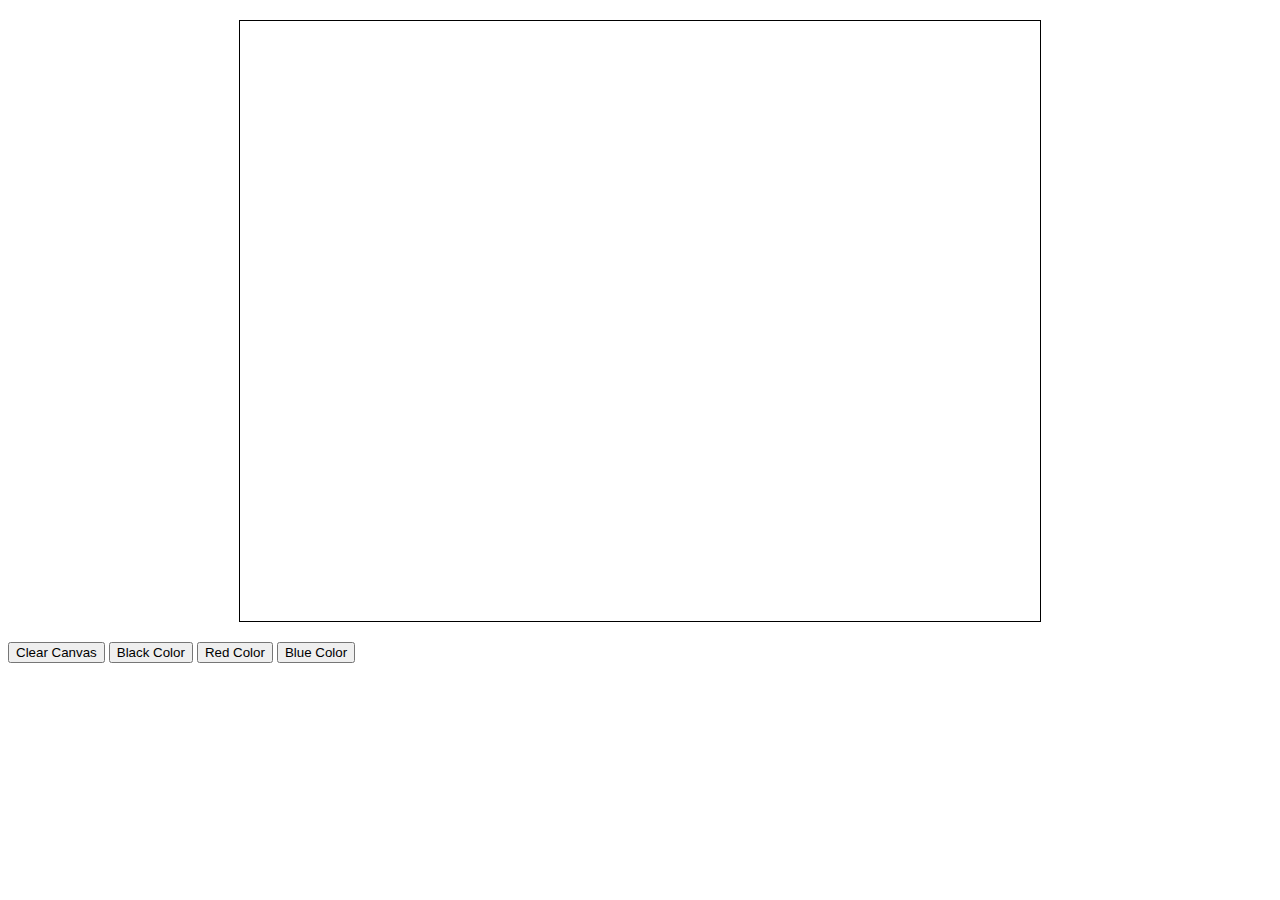
==== index.html @ 024618ac "Add files via upload" ====
<!DOCTYPE html>
<html lang="en">
<head>
    <meta charset="UTF-8">
    <meta name="viewport" content="width=device-width, initial-scale=1.0">
    <title>Simple Paint Program</title>
    <style>
        canvas {
            border: 1px solid #000;
            display: block;
            margin: 20px auto;
        }
    </style>
</head>
<body>
    <canvas id="paintCanvas" width="800" height="600"></canvas>
    <script>
        document.addEventListener('DOMContentLoaded', function () {
            const canvas = document.getElementById('paintCanvas');
            const ctx = canvas.getContext('2d');

            let painting = false;

            function startPosition(e) {
                painting = true;
                draw(e);
            }

            function endPosition() {
                painting = false;
                ctx.beginPath();
            }

            function draw(e) {
                if (!painting) return;

                ctx.lineWidth = 5;
                ctx.lineCap = 'round';

                ctx.lineTo(e.clientX - canvas.offsetLeft, e.clientY - canvas.offsetTop);
                ctx.stroke();
                ctx.beginPath();
                ctx.moveTo(e.clientX - canvas.offsetLeft, e.clientY - canvas.offsetTop);
            }

            function changeColor(color) {
                ctx.strokeStyle = color;
            }

            function clearCanvas() {
                ctx.clearRect(0, 0, canvas.width, canvas.height);
            }

            canvas.addEventListener('mousedown', startPosition);
            canvas.addEventListener('mouseup', endPosition);
            canvas.addEventListener('mousemove', draw);

            // Additional functionality
            document.getElementById('clearButton').addEventListener('click', clearCanvas);

            document.getElementById('blackColorButton').addEventListener('click', () => changeColor('black'));
            document.getElementById('redColorButton').addEventListener('click', () => changeColor('red'));
            document.getElementById('blueColorButton').addEventListener('click', () => changeColor('blue'));
        });
    </script>
    <div>
        <button id="clearButton">Clear Canvas</button>
        <button id="blackColorButton">Black Color</button>
        <button id="redColorButton">Red Color</button>
        <button id="blueColorButton">Blue Color</button>
    </div>
</body>
</html>
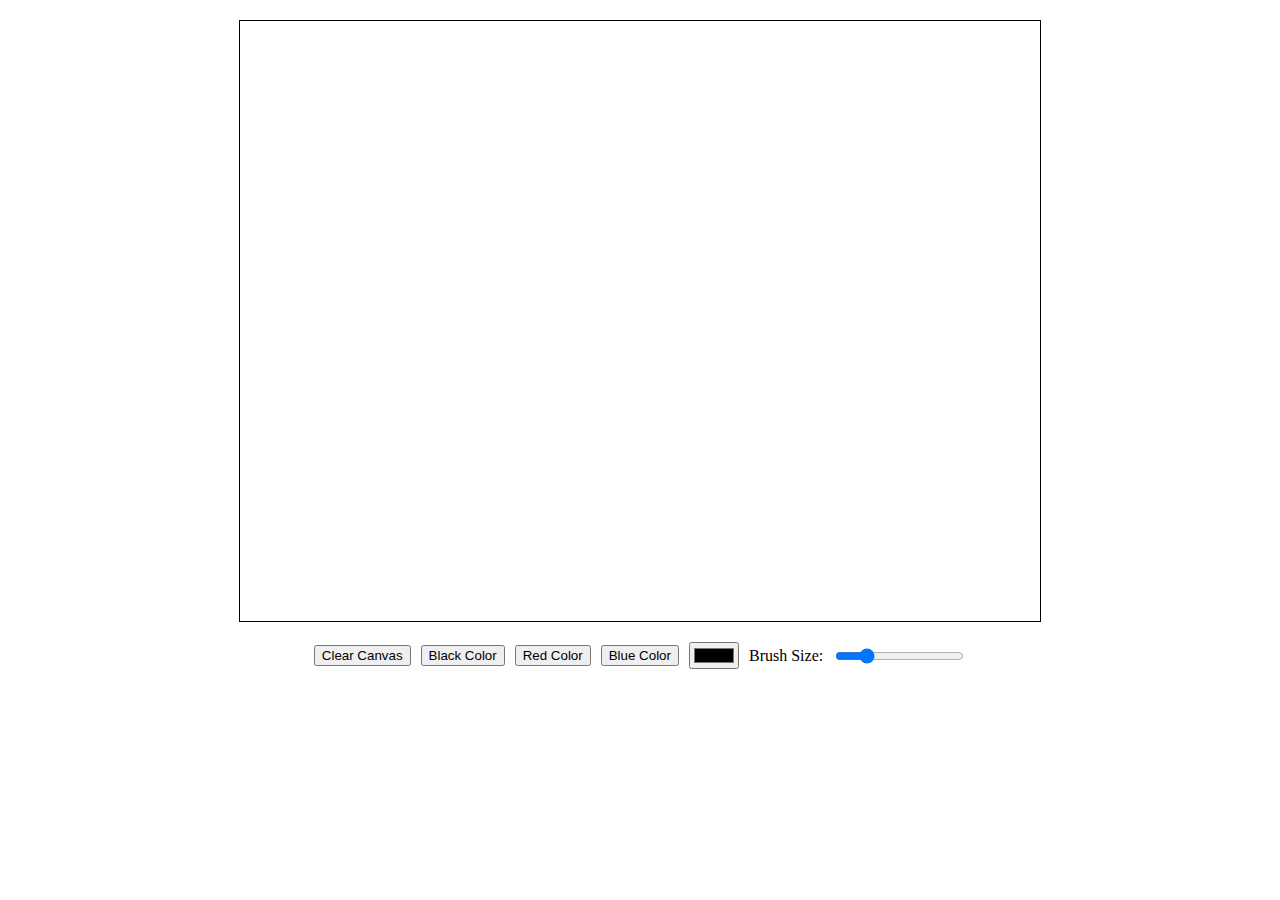
==== commit a52c262d: "drag&drop-brush-size" ====
--- a/index.html
+++ b/index.html
@@ -1,73 +1,35 @@
 <!DOCTYPE html>
 <html lang="en">
+
 <head>
+    <title>Cursed Pixels</title>
     <meta charset="UTF-8">
     <meta name="viewport" content="width=device-width, initial-scale=1.0">
-    <title>Simple Paint Program</title>
-    <style>
-        canvas {
-            border: 1px solid #000;
-            display: block;
-            margin: 20px auto;
-        }
-    </style>
+    <link rel="stylesheet" href="index.css">
+    <link rel="stylesheet" type="text/css"
+        href="https://cursedprograms.github.io/cursedentertainment/styles/main-style.css">
 </head>
+
 <body>
-    <canvas id="paintCanvas" width="800" height="600"></canvas>
-    <script>
-        document.addEventListener('DOMContentLoaded', function () {
-            const canvas = document.getElementById('paintCanvas');
-            const ctx = canvas.getContext('2d');
-
-            let painting = false;
-
-            function startPosition(e) {
-                painting = true;
-                draw(e);
-            }
-
-            function endPosition() {
-                painting = false;
-                ctx.beginPath();
-            }
-
-            function draw(e) {
-                if (!painting) return;
-
-                ctx.lineWidth = 5;
-                ctx.lineCap = 'round';
-
-                ctx.lineTo(e.clientX - canvas.offsetLeft, e.clientY - canvas.offsetTop);
-                ctx.stroke();
-                ctx.beginPath();
-                ctx.moveTo(e.clientX - canvas.offsetLeft, e.clientY - canvas.offsetTop);
-            }
-
-            function changeColor(color) {
-                ctx.strokeStyle = color;
-            }
-
-            function clearCanvas() {
-                ctx.clearRect(0, 0, canvas.width, canvas.height);
-            }
-
-            canvas.addEventListener('mousedown', startPosition);
-            canvas.addEventListener('mouseup', endPosition);
-            canvas.addEventListener('mousemove', draw);
-
-            // Additional functionality
-            document.getElementById('clearButton').addEventListener('click', clearCanvas);
-
-            document.getElementById('blackColorButton').addEventListener('click', () => changeColor('black'));
-            document.getElementById('redColorButton').addEventListener('click', () => changeColor('red'));
-            document.getElementById('blueColorButton').addEventListener('click', () => changeColor('blue'));
-        });
-    </script>
-    <div>
+    <canvas id="paintCanvas" width="800" height="600" style="background-color: white;"></canvas>
+    <div style="display: flex; justify-content: center; align-items: center; gap: 10px;">
         <button id="clearButton">Clear Canvas</button>
         <button id="blackColorButton">Black Color</button>
         <button id="redColorButton">Red Color</button>
         <button id="blueColorButton">Blue Color</button>
+        <input type="color" id="colorPicker" value="#000000">
+        <label for="brushSize">Brush Size:</label>
+        <input type="range" id="brushSize" min="1" max="20" value="5">
     </div>
+    <div class="icons_container">
+        <iframe
+            src="https://cursedprograms.github.io/cursedentertainment/iframes/social-media-icons/social-media-icons.html"
+            frameborder="0"></iframe>
+    </div>
+    <footer id="dynamicFooter"></footer>
+    <script src="https://cursedprograms.github.io/cursedentertainment/scripts/footer.js"></script>    
+    <script src="scripts/paint.js"></script>
+    <script src="scripts/dragAndDrop.js"></script>
 </body>
+
 </html>
--- a/index.css
+++ b/index.css
@@ -0,0 +1,5 @@
+canvas {
+    border: 1px solid #000;
+    display: block;
+    margin: 20px auto;
+}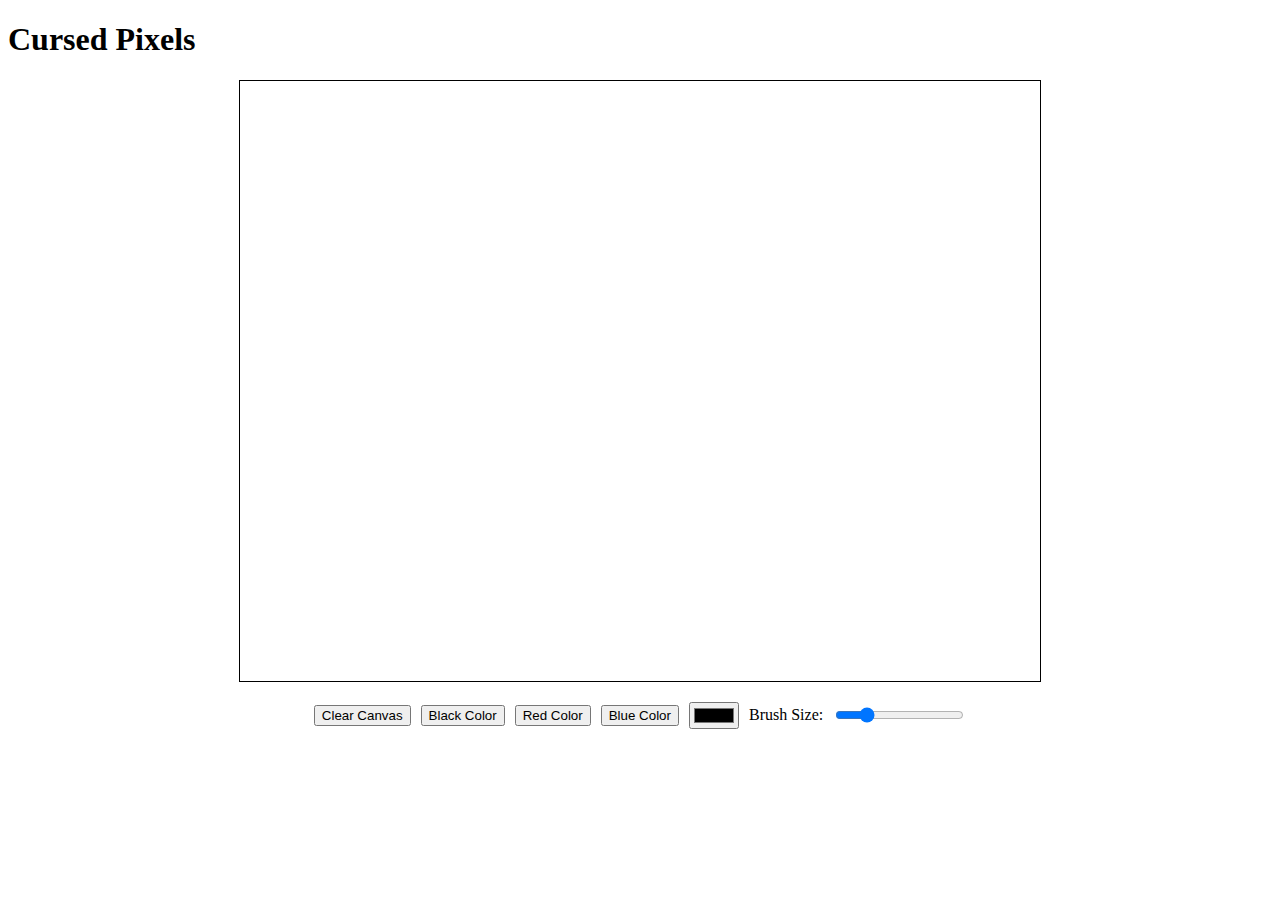
==== commit 9b2bc85b: "header" ====
--- a/index.html
+++ b/index.html
@@ -11,6 +11,9 @@
 </head>
 
 <body>
+    <header>
+        <h1>Cursed Pixels</h1>
+    </header>
     <canvas id="paintCanvas" width="800" height="600" style="background-color: white;"></canvas>
     <div style="display: flex; justify-content: center; align-items: center; gap: 10px;">
         <button id="clearButton">Clear Canvas</button>
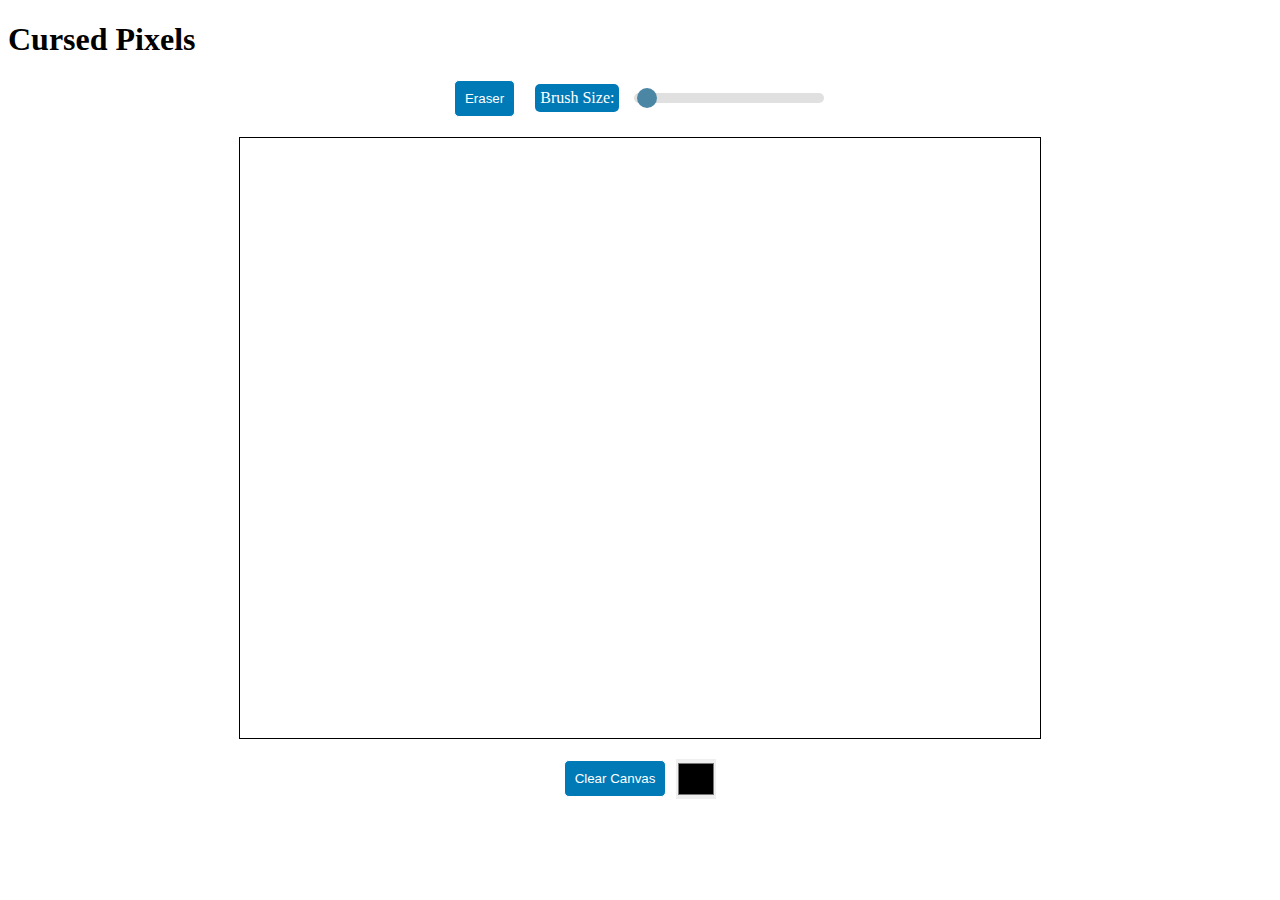
==== commit 4747cf03: "script-update" ====
--- a/index.html
+++ b/index.html
@@ -5,34 +5,30 @@
     <title>Cursed Pixels</title>
     <meta charset="UTF-8">
     <meta name="viewport" content="width=device-width, initial-scale=1.0">
-    <link rel="stylesheet" href="index.css">
     <link rel="stylesheet" type="text/css"
         href="https://cursedprograms.github.io/cursedentertainment/styles/main-style.css">
+    <link rel="stylesheet" href="index.css">
 </head>
 
 <body>
     <header>
         <h1>Cursed Pixels</h1>
     </header>
+    <div style="display: flex; justify-content: center; align-items: center; gap: 10px;">
+        <button id="eraserButton">Eraser</button>
+        <label for="brushSize">Brush Size:</label>
+        <input type="range" id="brushSize" min="1" max="250" value="5">
+    </div>
     <canvas id="paintCanvas" width="800" height="600" style="background-color: white;"></canvas>
     <div style="display: flex; justify-content: center; align-items: center; gap: 10px;">
         <button id="clearButton">Clear Canvas</button>
-        <button id="blackColorButton">Black Color</button>
-        <button id="redColorButton">Red Color</button>
-        <button id="blueColorButton">Blue Color</button>
         <input type="color" id="colorPicker" value="#000000">
-        <label for="brushSize">Brush Size:</label>
-        <input type="range" id="brushSize" min="1" max="20" value="5">
     </div>
-    <div class="icons_container">
-        <iframe
-            src="https://cursedprograms.github.io/cursedentertainment/iframes/social-media-icons/social-media-icons.html"
-            frameborder="0"></iframe>
-    </div>
+
     <footer id="dynamicFooter"></footer>
-    <script src="https://cursedprograms.github.io/cursedentertainment/scripts/footer.js"></script>    
+    <script src="https://cursedprograms.github.io/cursedentertainment/scripts/footer.js"></script>
     <script src="scripts/paint.js"></script>
     <script src="scripts/dragAndDrop.js"></script>
 </body>
 
-</html>
+</html>--- a/index.css
+++ b/index.css
@@ -1,5 +1,98 @@
+body {
+    overflow: hidden;
+}
+
 canvas {
-    border: 1px solid #000;
+    border: 1px solid var(--canvas-border-color, #000);
     display: block;
     margin: 20px auto;
-}+}
+
+.button-container {
+    display: flex;
+    justify-content: center;
+    align-items: center;
+    gap: 10px;
+}
+
+button {
+    padding: 10px;
+    background-color: var(--button-bg-color, #007AB7);
+    color: var(--button-text-color, white);
+    border: 1px solid var(--button-border-color, white);
+    border-radius: 5px;
+    cursor: pointer;
+}
+
+button:hover {
+    background-color: var(--button-hover-bg-color, #00557e);
+}
+
+input[type="color"] {
+    width: 40px;
+    height: 40px;
+    padding: 0;
+    border: none;
+    cursor: pointer;
+}
+
+label {
+    background-color: var(--button-bg-color, #007AB7);
+    color: var(--button-text-color, white);
+    padding: 5px;
+    margin-left: 10px;
+    border-radius: 5px;
+}
+
+input[type="range"] {
+    width: 100px;
+    margin-left: 5px;
+    background-color: var(--button-bg-color, #007AB7);
+}
+
+.icons_container {
+    text-align: center;
+    margin-top: 20px;
+}
+
+:root {
+    --canvas-border-color: #000;
+    --button-border-color: white;
+    --button-bg-color: #007AB7;
+    --button-text-color: white;
+    --button-hover-bg-color: #00557e;
+}
+
+#brushSize {
+    width: 15%; 
+    height: 10px;
+    -webkit-appearance: none;
+    appearance: none;
+    background: #d3d3d3;
+    border-radius: 5px; 
+    outline: none;
+    opacity: 0.7;
+    transition: opacity 0.2s;
+}
+
+#brushSize:hover {
+    opacity: 1;
+}
+
+#brushSize::-webkit-slider-thumb {
+    -webkit-appearance: none; 
+    appearance: none;
+    width: 20px;
+    height: 20px; 
+    background: #00557e;
+    border-radius: 50%;
+    cursor: pointer; 
+}
+
+#brushSize::-moz-range-thumb {
+    width: 20px;
+    height: 20px; 
+    background: #00557e;
+    border-radius: 50%;
+    cursor: pointer; 
+}
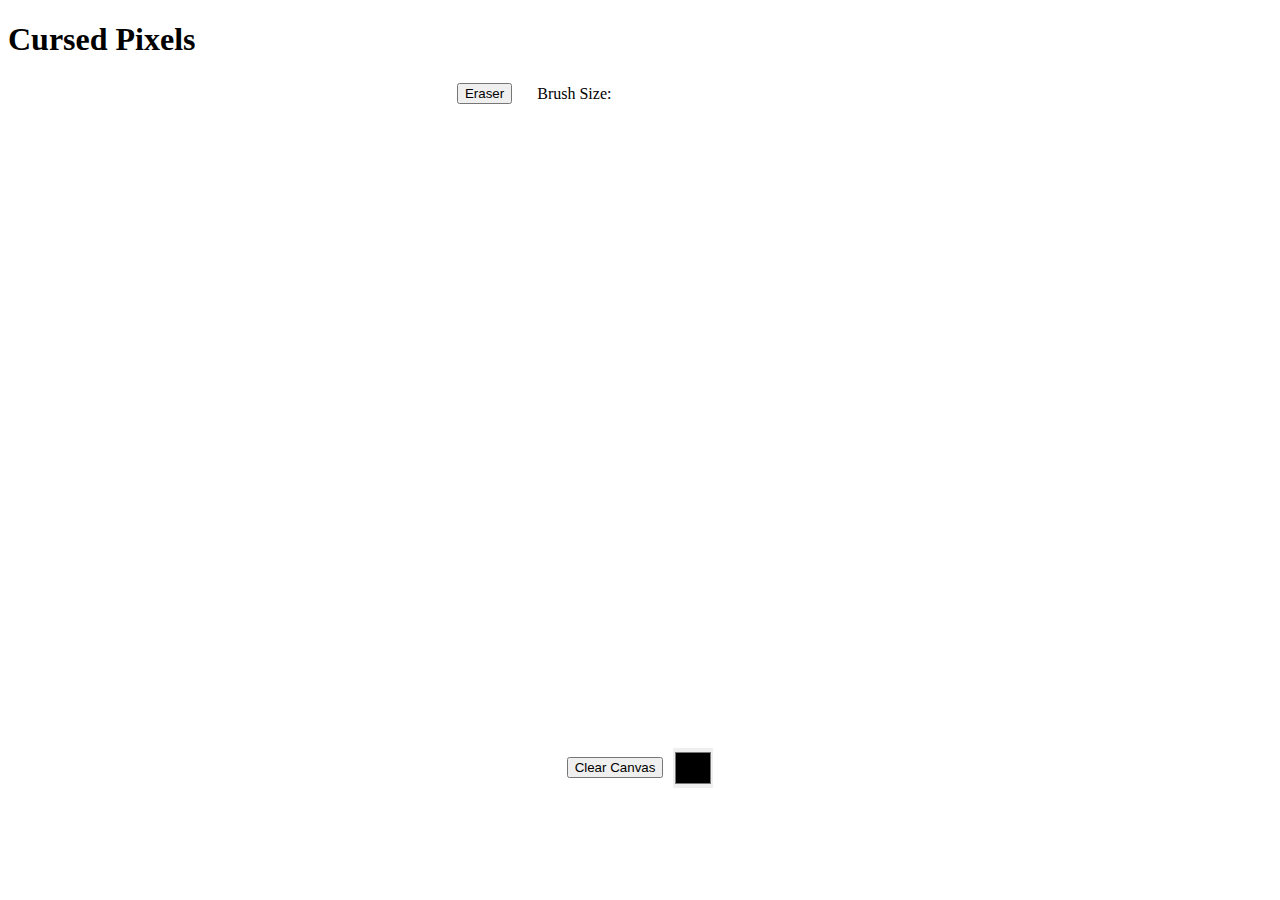
==== commit 93bd3434: "..." ====
--- a/index.html
+++ b/index.html
@@ -5,15 +5,12 @@
     <title>Cursed Pixels</title>
     <meta charset="UTF-8">
     <meta name="viewport" content="width=device-width, initial-scale=1.0">
-    <link rel="stylesheet" type="text/css"
-        href="https://cursedprograms.github.io/cursedentertainment/styles/main-style.css">
     <link rel="stylesheet" href="index.css">
 </head>
 
 <body>
-    <header>
-        <h1>Cursed Pixels</h1>
-    </header>
+    <div class="content"></div>
+    <h1>Cursed Pixels</h1>   
     <div style="display: flex; justify-content: center; align-items: center; gap: 10px;">
         <button id="eraserButton">Eraser</button>
         <label for="brushSize">Brush Size:</label>
@@ -24,7 +21,7 @@
         <button id="clearButton">Clear Canvas</button>
         <input type="color" id="colorPicker" value="#000000">
     </div>
-
+</div>
     <footer id="dynamicFooter"></footer>
     <script src="https://cursedprograms.github.io/cursedentertainment/scripts/footer.js"></script>
     <script src="scripts/paint.js"></script>
--- a/index.css
+++ b/index.css
@@ -1,9 +1,11 @@
+@import url('https://cursedprograms.github.io/cursedentertainment/styles/main-style.css');
+
 body {
     overflow: hidden;
 }
 
 canvas {
-    border: 1px solid var(--canvas-border-color, #000);
+    border: 1px solid var(--color-primary-light);
     display: block;
     margin: 20px auto;
 }
@@ -15,19 +17,6 @@
     gap: 10px;
 }
 
-button {
-    padding: 10px;
-    background-color: var(--button-bg-color, #007AB7);
-    color: var(--button-text-color, white);
-    border: 1px solid var(--button-border-color, white);
-    border-radius: 5px;
-    cursor: pointer;
-}
-
-button:hover {
-    background-color: var(--button-hover-bg-color, #00557e);
-}
-
 input[type="color"] {
     width: 40px;
     height: 40px;
@@ -37,8 +26,8 @@
 }
 
 label {
-    background-color: var(--button-bg-color, #007AB7);
-    color: var(--button-text-color, white);
+    background-color: var(--color-primary);
+    color: var(--color-text);
     padding: 5px;
     margin-left: 10px;
     border-radius: 5px;
@@ -47,20 +36,7 @@
 input[type="range"] {
     width: 100px;
     margin-left: 5px;
-    background-color: var(--button-bg-color, #007AB7);
-}
-
-.icons_container {
-    text-align: center;
-    margin-top: 20px;
-}
-
-:root {
-    --canvas-border-color: #000;
-    --button-border-color: white;
-    --button-bg-color: #007AB7;
-    --button-text-color: white;
-    --button-hover-bg-color: #00557e;
+    background-color: var(--color-primary);
 }
 
 #brushSize {
@@ -68,7 +44,7 @@
     height: 10px;
     -webkit-appearance: none;
     appearance: none;
-    background: #d3d3d3;
+    background: var(--color-light-grey);
     border-radius: 5px; 
     outline: none;
     opacity: 0.7;
@@ -84,7 +60,7 @@
     appearance: none;
     width: 20px;
     height: 20px; 
-    background: #00557e;
+    background: var(--color-tertiary);
     border-radius: 50%;
     cursor: pointer; 
 }
@@ -92,7 +68,7 @@
 #brushSize::-moz-range-thumb {
     width: 20px;
     height: 20px; 
-    background: #00557e;
+    background: var(--color-tertiary);
     border-radius: 50%;
     cursor: pointer; 
 }
